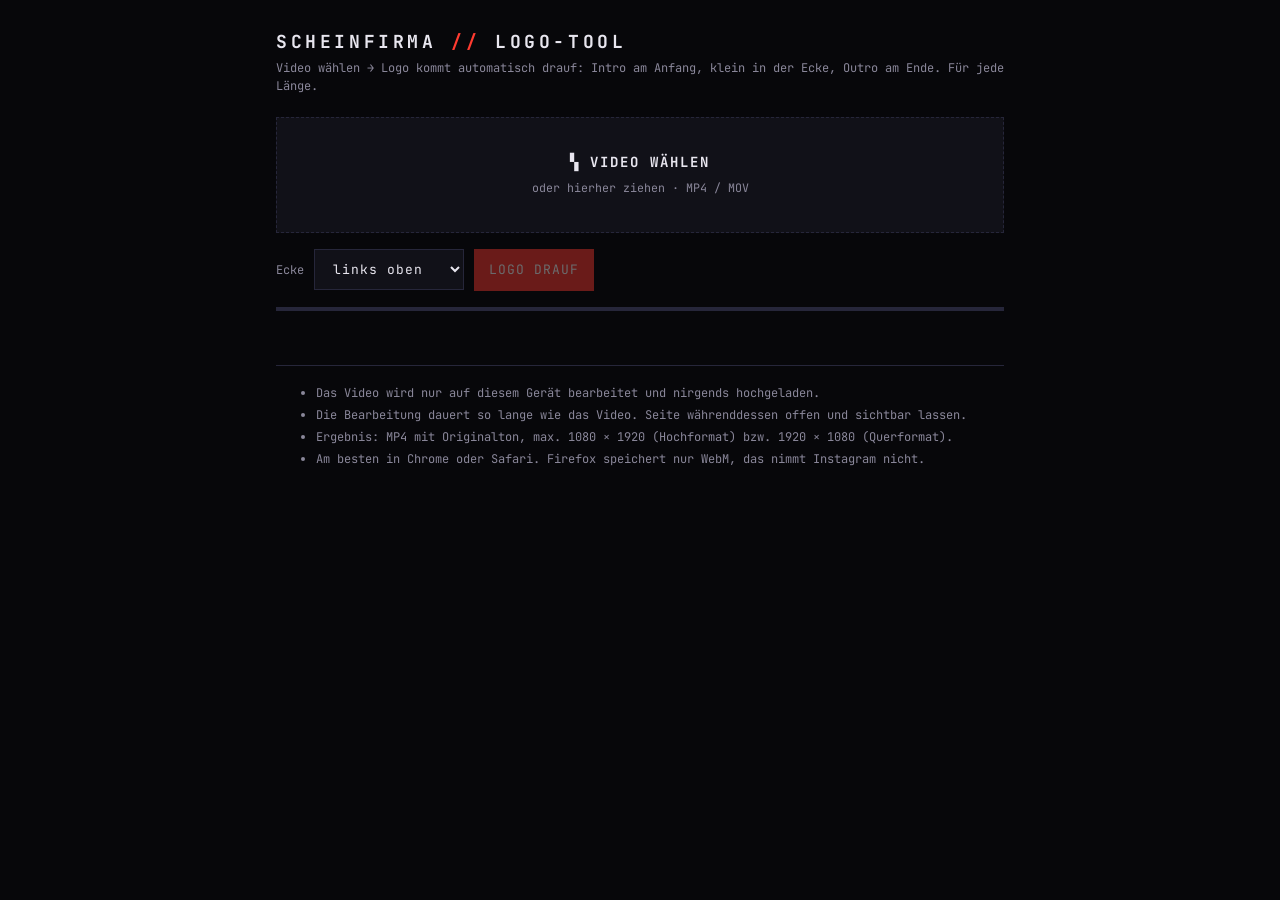
==== logo-tool.html @ 9aadca36 "Logo-Tool: Video im Browser automatisch mit Logo-Animation (Variante 1) versehen; Backend-Tab 06 Co-" ====
<!doctype html>
<html lang="de">
<head>
<meta charset="utf-8">
<meta name="viewport" content="width=device-width, initial-scale=1">
<title>Logo-Tool</title>
<link rel="icon" href="assets/brand/logo.png">
<link href="https://fonts.googleapis.com/css2?family=JetBrains+Mono:wght@400;700&display=swap" rel="stylesheet">
<style>
  :root { --bg:#07070a; --panel:#111118; --line:#26263a; --txt:#e8e6ef; --dim:#8a879a; --red:#ff3b30; --cyan:#00e5ff; }
  * { box-sizing:border-box; }
  body { margin:0; background:var(--bg); color:var(--txt); font:14px/1.5 "JetBrains Mono", ui-monospace, monospace; }
  main { max-width:760px; margin:0 auto; padding:28px 16px 60px; }
  h1 { font-size:18px; letter-spacing:.2em; margin:0 0 4px; } h1 span { color:var(--red); }
  .sub { color:var(--dim); font-size:12px; margin:0 0 22px; }
  .drop { display:block; border:1px dashed var(--line); background:var(--panel); padding:34px 16px; text-align:center; cursor:pointer; }
  .drop.over { border-color:var(--red); }
  .drop b { display:block; letter-spacing:.14em; margin-bottom:4px; }
  .drop small { color:var(--dim); }
  .drop input { display:none; }
  .row { display:flex; flex-wrap:wrap; gap:10px; align-items:center; margin:16px 0; }
  .row label { color:var(--dim); font-size:12px; }
  select, button, .dl { font:inherit; font-size:13px; letter-spacing:.08em; background:var(--panel); color:var(--txt); border:1px solid var(--line); padding:10px 14px; }
  button.go, .dl { border-color:var(--red); color:#fff; background:var(--red); cursor:pointer; text-decoration:none; display:inline-block; }
  button:disabled { opacity:.4; cursor:default; }
  .stage { position:relative; background:#000; border:1px solid var(--line); margin-top:8px; }
  canvas, video.out { display:block; width:100%; max-height:70vh; object-fit:contain; background:#000; }
  .bar { height:4px; background:var(--line); margin-top:10px; } .bar i { display:block; height:100%; width:0; background:var(--red); box-shadow:0 0 8px var(--red); }
  .msg { font-size:12px; color:var(--dim); margin-top:8px; min-height:1.5em; } .msg.err { color:var(--red); }
  .info { margin-top:28px; font-size:12px; color:var(--dim); border-top:1px solid var(--line); padding-top:14px; }
  .info li { margin:4px 0; }
  video.src { position:absolute; width:1px; height:1px; opacity:0; pointer-events:none; }
  [hidden] { display:none !important; }
</style>
</head>
<body>
<main>
  <h1>SCHEINFIRMA <span>//</span> LOGO-TOOL</h1>
  <p class="sub">Video wählen → Logo kommt automatisch drauf: Intro am Anfang, klein in der Ecke, Outro am Ende. Für jede Länge.</p>

  <label class="drop" id="drop">
    <b>▚ VIDEO WÄHLEN</b><small>oder hierher ziehen · MP4 / MOV</small>
    <input type="file" id="file" accept="video/*">
  </label>

  <div class="row">
    <label for="corner">Ecke</label>
    <select id="corner"><option value="l">links oben</option><option value="r">rechts oben</option></select>
    <button class="go" id="go" disabled>LOGO DRAUF</button>
    <a class="dl" id="dl" hidden download>⬇ VIDEO SPEICHERN</a>
  </div>

  <div class="stage" id="stage" hidden>
    <canvas id="cv"></canvas>
    <video class="out" id="out" controls playsinline hidden></video>
  </div>
  <div class="bar"><i id="bar"></i></div>
  <div class="msg" id="msg"></div>

  <video class="src" id="src" playsinline preload="auto"></video>

  <ul class="info">
    <li>Das Video wird nur auf diesem Gerät bearbeitet und nirgends hochgeladen.</li>
    <li>Die Bearbeitung dauert so lange wie das Video. Seite währenddessen offen und sichtbar lassen.</li>
    <li>Ergebnis: MP4 mit Originalton, max. 1080 × 1920 (Hochformat) bzw. 1920 × 1080 (Querformat).</li>
    <li>Am besten in Chrome oder Safari. Firefox speichert nur WebM, das nimmt Instagram nicht.</li>
  </ul>
</main>

<script>
const LOGO = "[data-uri]";
const LA = 4460 / 3428, RED = "#ff3b30", CYAN = "#00e5ff";
const R = n => { const x = Math.sin(n * 127.1 + 311.7) * 43758.5453; return x - Math.floor(x); };
const clamp = (v, a = 0, b = 1) => Math.max(a, Math.min(b, v));
const lerp = (a, b, p) => a + (b - a) * p;
const easeIO = p => p < .5 ? 4 * p * p * p : 1 - Math.pow(-2 * p + 2, 3) / 2;
const seg = (t, a, b) => clamp((t - a) / (b - a));
const $ = id => document.getElementById(id);

/* Logo, eingefärbt */
const svg = new Image(); let L = null;
function tint(col) {
  const c = document.createElement("canvas"); c.width = 2000; c.height = Math.round(2000 / LA);
  const x = c.getContext("2d"); x.drawImage(svg, 0, 0, c.width, c.height);
  x.globalCompositeOperation = "source-in"; x.fillStyle = col; x.fillRect(0, 0, c.width, c.height);
  return c;
}
svg.onload = () => { L = { w: tint("#fff"), r: tint(RED), c: tint(CYAN) }; ready(); };
svg.src = LOGO;

function logo(x, src, cx, cy, w, a = 1) { const h = w / LA; x.globalAlpha = a; x.drawImage(src, cx - w / 2, cy - h / 2, w, h); x.globalAlpha = 1; }
function slice(x, src, cx, cy, w, y0, y1, dx = 0, dy = 0, a = 1) {
  const h = w / LA; x.globalAlpha = a;
  x.drawImage(src, 0, y0 * src.height, src.width, (y1 - y0) * src.height, cx - w / 2 + dx, cy - h / 2 + y0 * h + dy, w, (y1 - y0) * h);
  x.globalAlpha = 1;
}
function glitch(x, cx, cy, w, amt, seed) {
  logo(x, L.w, cx, cy, w);
  if (amt <= 0) return;
  x.globalCompositeOperation = "screen";
  for (let k = 0; k < 4; k++) {
    if (R(seed + k * 7) > amt) continue;
    const y0 = R(seed + k * 3) * .8, y1 = Math.min(1, y0 + .05 + R(seed + k * 5) * .25);
    slice(x, k % 2 ? L.c : L.r, cx, cy, w, y0, y1, (R(seed + k * 11) - .5) * .08 * w * (1 + amt), (R(seed + k) - .5) * .02 * w, .9);
  }
  x.globalCompositeOperation = "source-over";
  if (amt > .5) {
    const y0 = R(seed * 3.3) * .8, h = w / LA;
    x.fillStyle = "#000"; x.fillRect(cx - w / 2 - 4, cy - h / 2 + y0 * h, w + 8, .06 * h);
    slice(x, L.w, cx, cy, w, y0, y0 + .06, (R(seed * 1.7) - .5) * .15 * w);
  }
}
const snap = document.createElement("canvas");
function dark(x, W, H, a) { x.globalAlpha = a; x.fillStyle = "#000"; x.fillRect(0, 0, W, H); x.globalAlpha = 1; }

/* Variante 1 · Glitch-Schnitt, über dem Clip. t = Sekunden, D = Clip-Länge */
function drawV1(x, W, H, video, t, D, corner) {
  const P = Math.min(1.8, D * .3), O0 = D - P;          // kurze Clips: Phasen schrumpfen mit
  const portrait = H >= W, short = Math.min(W, H);
  const big = portrait ? W * .8 : W * .5, bw = short * (portrait ? .24 : .26);
  const bh = bw / LA, bx = corner === "r" ? W - W * .05 - bw / 2 : W * .05 + bw / 2, by = H * (portrait ? .14 : .08) + bh / 2;
  const cx = W / 2, cy = H / 2, sd = Math.floor(t * 24), s = P / 1.8;
  x.drawImage(video, 0, 0, W, H);
  if (t < P) {
    if (t < 1.2 * s) {
      dark(x, W, H, .82);
      if (t < .3 * s) { if (R(sd) > .45) glitch(x, cx, cy, big, 1, sd); }
      else glitch(x, cx, cy, big, 1 - seg(t, .3 * s, 1.2 * s) * .8, sd);
    } else {
      const p = easeIO(seg(t, 1.2 * s, P)), n = 12;
      for (let i = 0; i < n; i++) if (R(i + sd * 13) > p) { x.globalAlpha = .82; x.fillStyle = "#000"; x.fillRect(0, i * H / n, W, H / n + 1); x.globalAlpha = 1; }
      glitch(x, lerp(cx, bx, p), lerp(cy, by, p), lerp(big, bw, p), .5 * (1 - p), sd);
    }
  } else if (t < O0) {
    glitch(x, bx, by, bw, (t % 1.6) > 1.45 ? .8 : 0, sd);
  } else {
    const q = seg(t, O0, D);
    if (q < .35) {
      const p = easeIO(q / .35); dark(x, W, H, p * .75);
      glitch(x, lerp(bx, cx, p), lerp(by, cy, p), lerp(bw, big, p), .4, sd);
    } else if (q < .75) {
      const n = 10, bhh = H / n;
      if (snap.width !== W || snap.height !== H) { snap.width = W; snap.height = H; }   // Streifen des aktuellen Bildes
      snap.getContext("2d").drawImage(x.canvas, 0, 0);
      x.fillStyle = "#000"; x.fillRect(0, 0, W, H);
      for (let i = 0; i < n; i++) if (R(i + sd * 7) > .7) x.drawImage(snap, 0, i * bhh, W, bhh, (R(i + sd) - .5) * W * .2, i * bhh, W, bhh);
      glitch(x, cx, cy, big, 1, sd);
    } else {
      x.fillStyle = "#000"; x.fillRect(0, 0, W, H);
      const p = seg(q, .75, 1), n = 8;
      for (let i = 0; i < n; i++) if (R(i * 5 + sd) > p * 1.1) slice(x, L.w, cx, cy, big, i / n, (i + 1) / n, (R(i + sd) - .5) * big * p * .8, 0, 1 - p);
    }
  }
}

/* ── Ablauf ─────────────────────────────── */
const src = $("src"), cv = $("cv"), cx = cv.getContext("2d");
let file = null, busy = false;
function msg(t, err) { $("msg").textContent = t; $("msg").className = "msg" + (err ? " err" : ""); }
function ready() { $("go").disabled = !(file && L) || busy; }
function pickMime() {
  const c = ["video/mp4;codecs=avc1.640028,mp4a.40.2", "video/mp4;codecs=avc1,mp4a", "video/mp4", "video/webm;codecs=vp9,opus", "video/webm"];
  return c.find(m => window.MediaRecorder && MediaRecorder.isTypeSupported(m)) || "";
}
function load(f) {
  if (!f || !f.type.startsWith("video")) { msg("Bitte eine Videodatei wählen.", true); return; }
  file = f; $("dl").hidden = true; $("out").hidden = true; cv.hidden = false; $("bar").style.width = "0";
  src.src = URL.createObjectURL(f);
  src.onloadedmetadata = () => {
    let w = src.videoWidth, h = src.videoHeight;
    const k = Math.min(1920 / Math.max(w, h), 1080 / Math.min(w, h));  // auf Instagram-Größe
    w = Math.round(w * k / 2) * 2; h = Math.round(h * k / 2) * 2;
    cv.width = w; cv.height = h; $("stage").hidden = false;
    src.currentTime = .01;
    src.onseeked = () => { cx.drawImage(src, 0, 0, w, h); src.onseeked = null; };
    msg(`${f.name} · ${src.duration.toFixed(1)} s · Ausgabe ${w} × ${h}`); ready();
  };
  src.onerror = () => msg("Dieses Video kann der Browser nicht öffnen.", true);
}
$("file").onchange = e => load(e.target.files[0]);
const drop = $("drop");
drop.ondragover = e => { e.preventDefault(); drop.classList.add("over"); };
drop.ondragleave = () => drop.classList.remove("over");
drop.ondrop = e => { e.preventDefault(); drop.classList.remove("over"); load(e.dataTransfer.files[0]); };

let actx = null, asrc = null, adest = null;
$("go").onclick = async () => {
  const mime = pickMime();
  if (!mime) { msg("Dieser Browser kann kein Video aufnehmen. Bitte Chrome oder Safari nutzen.", true); return; }
  busy = true; ready(); $("dl").hidden = true; $("out").hidden = true; cv.hidden = false;
  const W = cv.width, H = cv.height, D = src.duration, corner = $("corner").value;
  // Ton des Videos in die Aufnahme leiten (nicht über Lautsprecher)
  if (!actx) { actx = new (window.AudioContext || window.webkitAudioContext)(); asrc = actx.createMediaElementSource(src); adest = actx.createMediaStreamDestination(); asrc.connect(adest); }
  await actx.resume();
  const stream = cv.captureStream(30);
  adest.stream.getAudioTracks().forEach(t => stream.addTrack(t));
  const rec = new MediaRecorder(stream, { mimeType: mime, videoBitsPerSecond: 12e6, audioBitsPerSecond: 192e3 });
  const chunks = []; rec.ondataavailable = e => e.data.size && chunks.push(e.data);
  src.pause(); src.currentTime = 0;
  await new Promise(r => { src.onseeked = () => { src.onseeked = null; r(); }; });
  let done = false;
  const paint = () => {
    if (done) return;
    drawV1(cx, W, H, src, src.currentTime, D, corner);
    $("bar").style.width = (src.currentTime / D * 100) + "%";
    if (src.requestVideoFrameCallback) src.requestVideoFrameCallback(paint); else requestAnimationFrame(paint);
  };
  drawV1(cx, W, H, src, 0, D, corner);
  rec.start(250);
  msg("Läuft … Seite offen lassen.");
  try { await src.play(); } catch (e) { msg("Abspielen blockiert: " + e.message, true); rec.stop(); busy = false; ready(); return; }
  paint();
  // Ende: Video zu Ende → letzte Outro-Bilder schwarz ausklingen lassen
  src.onended = () => {
    done = true;
    cx.fillStyle = "#000"; cx.fillRect(0, 0, W, H);
    setTimeout(() => rec.stop(), 150);
  };
  rec.onstop = () => {
    const type = mime.split(";")[0], blob = new Blob(chunks, { type });
    const url = URL.createObjectURL(blob), ext = type.includes("mp4") ? "mp4" : "webm";
    const name = file.name.replace(/\.[^.]+$/, "") + "_scheinfirma." + ext;
    const out = $("out"); out.src = url; out.hidden = false; cv.hidden = true;
    const dl = $("dl"); dl.href = url; dl.download = name; dl.hidden = false;
    $("bar").style.width = "100%";
    msg(ext === "mp4" ? `Fertig: ${name} (${(blob.size / 1e6).toFixed(1)} MB)` : `Fertig, aber als WebM. Für Instagram bitte Chrome oder Safari nutzen.`, ext !== "mp4");
    stream.getVideoTracks().forEach(t => t.stop());
    busy = false; ready();
  };
};
</script>
</body>
</html>
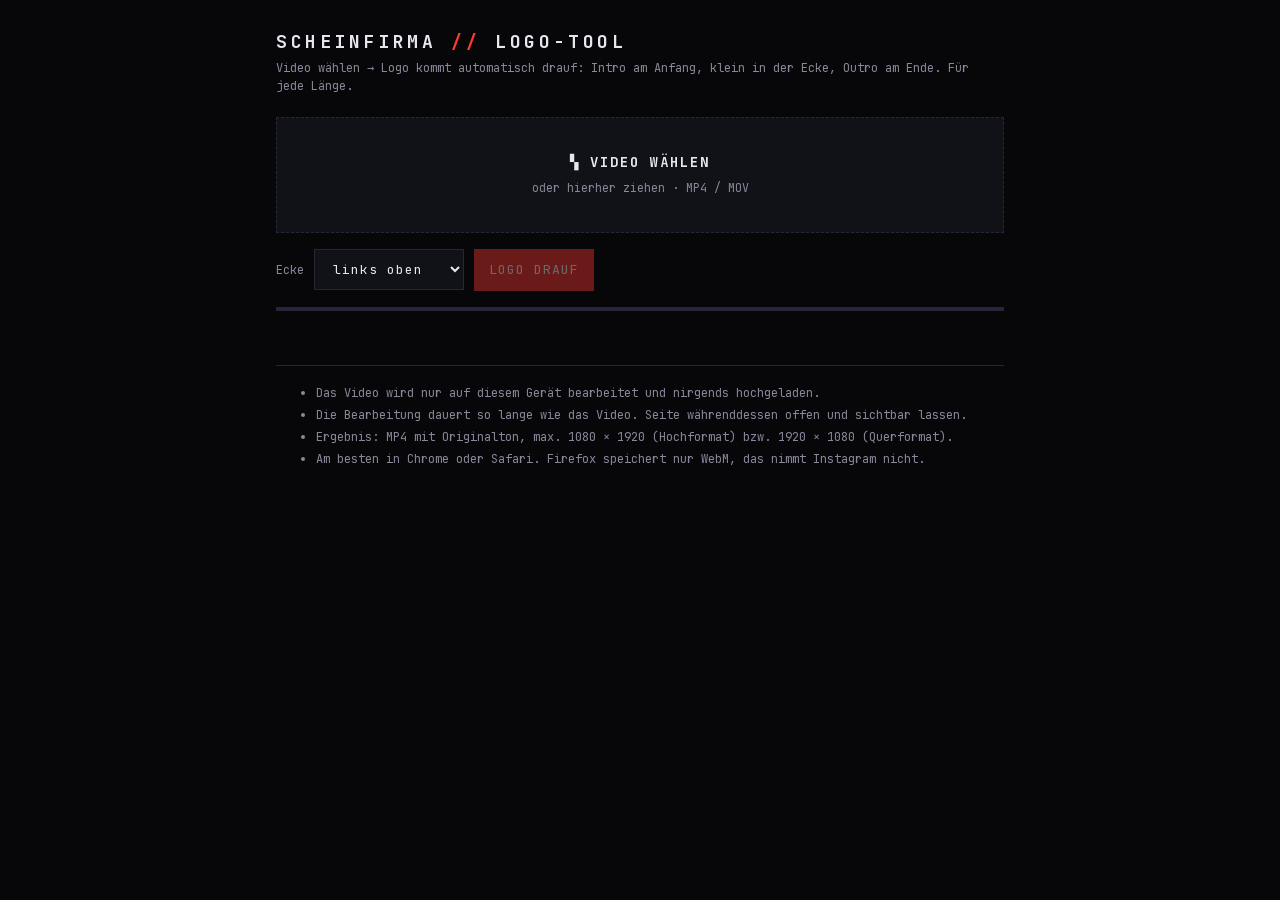
==== commit 5f8cdb85: "Schriften selbst gehostet (kein Google Fonts mehr); Baukasten ins Backend: Figur als Character Sheet" ====
--- a/logo-tool.html
+++ b/logo-tool.html
@@ -5,7 +5,7 @@
 <meta name="viewport" content="width=device-width, initial-scale=1">
 <title>Logo-Tool</title>
 <link rel="icon" href="assets/brand/logo.png">
-<link href="https://fonts.googleapis.com/css2?family=JetBrains+Mono:wght@400;700&display=swap" rel="stylesheet">
+<link rel="stylesheet" href="assets/fonts/fonts.css">
 <style>
   :root { --bg:#07070a; --panel:#111118; --line:#26263a; --txt:#e8e6ef; --dim:#8a879a; --red:#ff3b30; --cyan:#00e5ff; }
   * { box-sizing:border-box; }
@@ -68,8 +68,8 @@
 </main>
 
 <script>
-const LOGO = "[data-uri]";
-const LA = 4460 / 3428, RED = "#ff3b30", CYAN = "#00e5ff";
+const LOGO = "[data-uri]";
+const LA = 532 / 410, RED = "#ff3b30", CYAN = "#00e5ff";
 const R = n => { const x = Math.sin(n * 127.1 + 311.7) * 43758.5453; return x - Math.floor(x); };
 const clamp = (v, a = 0, b = 1) => Math.max(a, Math.min(b, v));
 const lerp = (a, b, p) => a + (b - a) * p;
--- a/assets/fonts/fonts.css
+++ b/assets/fonts/fonts.css
@@ -0,0 +1,163 @@
+/* Selbst gehostet (statt fonts.googleapis.com): JetBrains Mono, Space Grotesk, Spectral · SIL Open Font License */
+/* JetBrains Mono normal 400 latin-ext */
+@font-face {
+  font-family: 'JetBrains Mono';
+  font-style: normal;
+  font-weight: 400;
+  font-display: swap;
+  src: url(JetBrainsMono-normal-400-latin-ext.woff2) format('woff2');
+  unicode-range: U+0100-02BA, U+02BD-02C5, U+02C7-02CC, U+02CE-02D7, U+02DD-02FF, U+0304, U+0308, U+0329, U+1D00-1DBF, U+1E00-1E9F, U+1EF2-1EFF, U+2020, U+20A0-20AB, U+20AD-20C4, U+2113, U+2C60-2C7F, U+A720-A7FF;
+}
+/* JetBrains Mono normal 400 latin */
+@font-face {
+  font-family: 'JetBrains Mono';
+  font-style: normal;
+  font-weight: 400;
+  font-display: swap;
+  src: url(JetBrainsMono-normal-400-latin.woff2) format('woff2');
+  unicode-range: U+0000-00FF, U+0131, U+0152-0153, U+02BB-02BC, U+02C6, U+02DA, U+02DC, U+0304, U+0308, U+0329, U+2000-206F, U+20AC, U+2122, U+2191, U+2193, U+2212, U+2215, U+FEFF, U+FFFD;
+}
+/* JetBrains Mono normal 600 latin-ext */
+@font-face {
+  font-family: 'JetBrains Mono';
+  font-style: normal;
+  font-weight: 600;
+  font-display: swap;
+  src: url(JetBrainsMono-normal-400-latin-ext.woff2) format('woff2');
+  unicode-range: U+0100-02BA, U+02BD-02C5, U+02C7-02CC, U+02CE-02D7, U+02DD-02FF, U+0304, U+0308, U+0329, U+1D00-1DBF, U+1E00-1E9F, U+1EF2-1EFF, U+2020, U+20A0-20AB, U+20AD-20C4, U+2113, U+2C60-2C7F, U+A720-A7FF;
+}
+/* JetBrains Mono normal 600 latin */
+@font-face {
+  font-family: 'JetBrains Mono';
+  font-style: normal;
+  font-weight: 600;
+  font-display: swap;
+  src: url(JetBrainsMono-normal-400-latin.woff2) format('woff2');
+  unicode-range: U+0000-00FF, U+0131, U+0152-0153, U+02BB-02BC, U+02C6, U+02DA, U+02DC, U+0304, U+0308, U+0329, U+2000-206F, U+20AC, U+2122, U+2191, U+2193, U+2212, U+2215, U+FEFF, U+FFFD;
+}
+/* JetBrains Mono normal 700 latin-ext */
+@font-face {
+  font-family: 'JetBrains Mono';
+  font-style: normal;
+  font-weight: 700;
+  font-display: swap;
+  src: url(JetBrainsMono-normal-400-latin-ext.woff2) format('woff2');
+  unicode-range: U+0100-02BA, U+02BD-02C5, U+02C7-02CC, U+02CE-02D7, U+02DD-02FF, U+0304, U+0308, U+0329, U+1D00-1DBF, U+1E00-1E9F, U+1EF2-1EFF, U+2020, U+20A0-20AB, U+20AD-20C4, U+2113, U+2C60-2C7F, U+A720-A7FF;
+}
+/* JetBrains Mono normal 700 latin */
+@font-face {
+  font-family: 'JetBrains Mono';
+  font-style: normal;
+  font-weight: 700;
+  font-display: swap;
+  src: url(JetBrainsMono-normal-400-latin.woff2) format('woff2');
+  unicode-range: U+0000-00FF, U+0131, U+0152-0153, U+02BB-02BC, U+02C6, U+02DA, U+02DC, U+0304, U+0308, U+0329, U+2000-206F, U+20AC, U+2122, U+2191, U+2193, U+2212, U+2215, U+FEFF, U+FFFD;
+}
+/* JetBrains Mono normal 800 latin-ext */
+@font-face {
+  font-family: 'JetBrains Mono';
+  font-style: normal;
+  font-weight: 800;
+  font-display: swap;
+  src: url(JetBrainsMono-normal-400-latin-ext.woff2) format('woff2');
+  unicode-range: U+0100-02BA, U+02BD-02C5, U+02C7-02CC, U+02CE-02D7, U+02DD-02FF, U+0304, U+0308, U+0329, U+1D00-1DBF, U+1E00-1E9F, U+1EF2-1EFF, U+2020, U+20A0-20AB, U+20AD-20C4, U+2113, U+2C60-2C7F, U+A720-A7FF;
+}
+/* JetBrains Mono normal 800 latin */
+@font-face {
+  font-family: 'JetBrains Mono';
+  font-style: normal;
+  font-weight: 800;
+  font-display: swap;
+  src: url(JetBrainsMono-normal-400-latin.woff2) format('woff2');
+  unicode-range: U+0000-00FF, U+0131, U+0152-0153, U+02BB-02BC, U+02C6, U+02DA, U+02DC, U+0304, U+0308, U+0329, U+2000-206F, U+20AC, U+2122, U+2191, U+2193, U+2212, U+2215, U+FEFF, U+FFFD;
+}
+/* Space Grotesk normal 400 latin-ext */
+@font-face {
+  font-family: 'Space Grotesk';
+  font-style: normal;
+  font-weight: 400;
+  font-display: swap;
+  src: url(SpaceGrotesk-normal-400-latin-ext.woff2) format('woff2');
+  unicode-range: U+0100-02BA, U+02BD-02C5, U+02C7-02CC, U+02CE-02D7, U+02DD-02FF, U+0304, U+0308, U+0329, U+1D00-1DBF, U+1E00-1E9F, U+1EF2-1EFF, U+2020, U+20A0-20AB, U+20AD-20C4, U+2113, U+2C60-2C7F, U+A720-A7FF;
+}
+/* Space Grotesk normal 400 latin */
+@font-face {
+  font-family: 'Space Grotesk';
+  font-style: normal;
+  font-weight: 400;
+  font-display: swap;
+  src: url(SpaceGrotesk-normal-400-latin.woff2) format('woff2');
+  unicode-range: U+0000-00FF, U+0131, U+0152-0153, U+02BB-02BC, U+02C6, U+02DA, U+02DC, U+0304, U+0308, U+0329, U+2000-206F, U+20AC, U+2122, U+2191, U+2193, U+2212, U+2215, U+FEFF, U+FFFD;
+}
+/* Space Grotesk normal 600 latin-ext */
+@font-face {
+  font-family: 'Space Grotesk';
+  font-style: normal;
+  font-weight: 600;
+  font-display: swap;
+  src: url(SpaceGrotesk-normal-400-latin-ext.woff2) format('woff2');
+  unicode-range: U+0100-02BA, U+02BD-02C5, U+02C7-02CC, U+02CE-02D7, U+02DD-02FF, U+0304, U+0308, U+0329, U+1D00-1DBF, U+1E00-1E9F, U+1EF2-1EFF, U+2020, U+20A0-20AB, U+20AD-20C4, U+2113, U+2C60-2C7F, U+A720-A7FF;
+}
+/* Space Grotesk normal 600 latin */
+@font-face {
+  font-family: 'Space Grotesk';
+  font-style: normal;
+  font-weight: 600;
+  font-display: swap;
+  src: url(SpaceGrotesk-normal-400-latin.woff2) format('woff2');
+  unicode-range: U+0000-00FF, U+0131, U+0152-0153, U+02BB-02BC, U+02C6, U+02DA, U+02DC, U+0304, U+0308, U+0329, U+2000-206F, U+20AC, U+2122, U+2191, U+2193, U+2212, U+2215, U+FEFF, U+FFFD;
+}
+/* Space Grotesk normal 700 latin-ext */
+@font-face {
+  font-family: 'Space Grotesk';
+  font-style: normal;
+  font-weight: 700;
+  font-display: swap;
+  src: url(SpaceGrotesk-normal-400-latin-ext.woff2) format('woff2');
+  unicode-range: U+0100-02BA, U+02BD-02C5, U+02C7-02CC, U+02CE-02D7, U+02DD-02FF, U+0304, U+0308, U+0329, U+1D00-1DBF, U+1E00-1E9F, U+1EF2-1EFF, U+2020, U+20A0-20AB, U+20AD-20C4, U+2113, U+2C60-2C7F, U+A720-A7FF;
+}
+/* Space Grotesk normal 700 latin */
+@font-face {
+  font-family: 'Space Grotesk';
+  font-style: normal;
+  font-weight: 700;
+  font-display: swap;
+  src: url(SpaceGrotesk-normal-400-latin.woff2) format('woff2');
+  unicode-range: U+0000-00FF, U+0131, U+0152-0153, U+02BB-02BC, U+02C6, U+02DA, U+02DC, U+0304, U+0308, U+0329, U+2000-206F, U+20AC, U+2122, U+2191, U+2193, U+2212, U+2215, U+FEFF, U+FFFD;
+}
+/* Spectral italic 400 latin-ext */
+@font-face {
+  font-family: 'Spectral';
+  font-style: italic;
+  font-weight: 400;
+  font-display: swap;
+  src: url(Spectral-italic-400-latin-ext.woff2) format('woff2');
+  unicode-range: U+0100-02BA, U+02BD-02C5, U+02C7-02CC, U+02CE-02D7, U+02DD-02FF, U+0304, U+0308, U+0329, U+1D00-1DBF, U+1E00-1E9F, U+1EF2-1EFF, U+2020, U+20A0-20AB, U+20AD-20C4, U+2113, U+2C60-2C7F, U+A720-A7FF;
+}
+/* Spectral italic 400 latin */
+@font-face {
+  font-family: 'Spectral';
+  font-style: italic;
+  font-weight: 400;
+  font-display: swap;
+  src: url(Spectral-italic-400-latin.woff2) format('woff2');
+  unicode-range: U+0000-00FF, U+0131, U+0152-0153, U+02BB-02BC, U+02C6, U+02DA, U+02DC, U+0304, U+0308, U+0329, U+2000-206F, U+20AC, U+2122, U+2191, U+2193, U+2212, U+2215, U+FEFF, U+FFFD;
+}
+/* Spectral normal 400 latin-ext */
+@font-face {
+  font-family: 'Spectral';
+  font-style: normal;
+  font-weight: 400;
+  font-display: swap;
+  src: url(Spectral-normal-400-latin-ext.woff2) format('woff2');
+  unicode-range: U+0100-02BA, U+02BD-02C5, U+02C7-02CC, U+02CE-02D7, U+02DD-02FF, U+0304, U+0308, U+0329, U+1D00-1DBF, U+1E00-1E9F, U+1EF2-1EFF, U+2020, U+20A0-20AB, U+20AD-20C4, U+2113, U+2C60-2C7F, U+A720-A7FF;
+}
+/* Spectral normal 400 latin */
+@font-face {
+  font-family: 'Spectral';
+  font-style: normal;
+  font-weight: 400;
+  font-display: swap;
+  src: url(Spectral-normal-400-latin.woff2) format('woff2');
+  unicode-range: U+0000-00FF, U+0131, U+0152-0153, U+02BB-02BC, U+02C6, U+02DA, U+02DC, U+0304, U+0308, U+0329, U+2000-206F, U+20AC, U+2122, U+2191, U+2193, U+2212, U+2215, U+FEFF, U+FFFD;
+}
